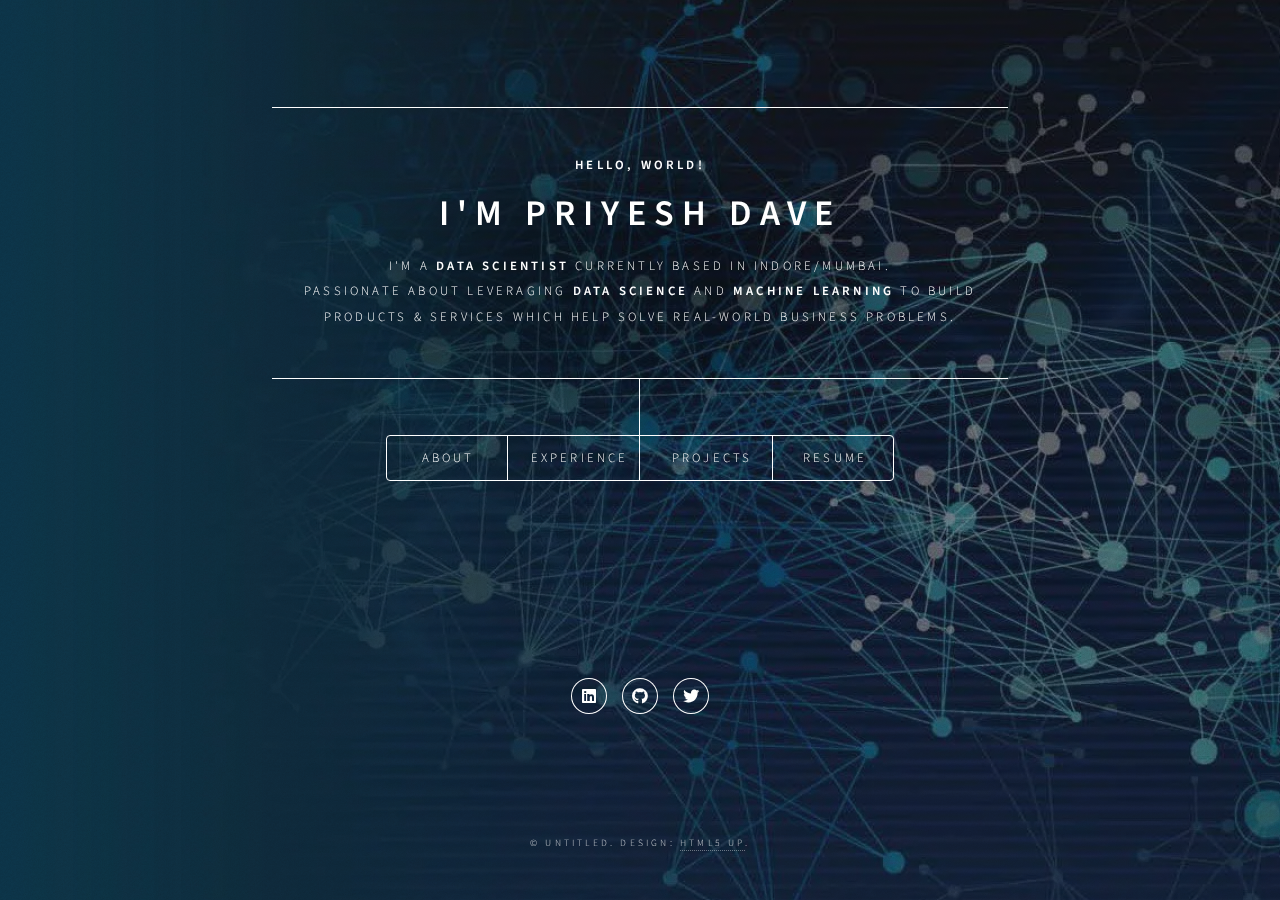
==== index.html @ 86fd133f "Updated resume" ====
<!DOCTYPE HTML>
<!--
	Dimension by HTML5 UP
	html5up.net | @ajlkn
	Free for personal and commercial use under the CCA 3.0 license (html5up.net/license)
-->
<html>
	<head>
		<title>Dimension by HTML5 UP</title>
		<meta charset="utf-8" />
		<meta name="viewport" content="width=device-width, initial-scale=1, user-scalable=no" />
		<link rel="stylesheet" href="assets/css/main.css" />
		<noscript><link rel="stylesheet" href="assets/css/noscript.css" /></noscript>
	</head>
	<body class="is-preload">

		<!-- Wrapper -->
			<div id="wrapper">

				<!-- Header -->
					<header id="header">
						
						<div class="content">
							<div class="inner">
								<h4>Hello, World! </h4>
								<h1>I'm Priyesh Dave </h1>
								<p>I'm a <b>Data Scientist</b> currently based in Indore/Mumbai. <br>Passionate about leveraging <b>Data Science</b> and <b>Machine Learning</b> to build <br> products & services which help solve real-world business problems.<br />
								</p>
							</div>
						</div>
						<nav>
							<ul>
								<li><a href="#intro">About</a></li>
								<li><a href="#work">Experience</a></li>
								<li><a href="#about">Projects</a></li>
								<!-- <li><a href="#accomplishments">Accomplishments</a></li> -->
								<!-- <li><a href="#contact">Contact</a></li> -->
								<li><a href="https://drive.google.com/file/d/1dmKE4GgaMHRzg79tjBp6JbWAm7Pwo9BF/view?usp=sharing">Resume</a></li>
								<!-- <li><a href="https://drive.google.com/file/d/1u9w_qO5BtJC9UgHx9GmhhdQGnmJy3R9a/view?usp=sharing" class="button primary icon solid fa-download">Icon</a></li>		 -->
								<!-- <li><a href="https://drive.google.com/file/d/1u9w_qO5BtJC9UgHx9GmhhdQGnmJy3R9a/view?usp=sharing" class="button icon solid fa-download" attributes-list download ="Priyesh Dave - Resume" >Resume</a></li>					 -->
							</ul>
						</nav>
					</header>
					<br><br><br>
					<div>
						<ul class="icons">
							<li><a href="https://www.linkedin.com/in/priyeshdave21/" class="icon brands fa-linkedin"><span class="label">LinkedIn</span></a></li>
							<li><a href="https://github.com/PriyeshDave/" class="icon brands fa-github"><span class="label">GitHub</span></a></li>
							<li><a href="https://twitter.com/PriyeshDave6" class="icon brands fa-twitter"><span class="label">Twitter</span></a></li>
						</ul>
					</div>
					
					

				<!-- Main -->
					<div id="main">

						<!-- Intro -->
							<article id="intro">
								<h2 class="major">About Me</h2>
								<span class="image main"><img src="images/Profile Picture.jpg" alt="" /></span>
								<p>I am Priyesh Dave, Data science professional with 3.8 years of experience around <b>Machine Learning</b>, <b>Natural Language Processing</b>, <b>Deep Learning</b>, <b>Predictive Modeling</b>, and <b>Statistical Analysis</b>. <br><br>
									
									Passionate about leveraging data science and ML to build products & services which help solve real-world business problems. Motivated to learn, grow and excel in Artificial Intelligence Industry. 
									Presently working as Data Scientist at <a href = "https://www.tcs.com/"><b>Tata Consultancy Services</b></a> in a small agile team for building machine learning models for Westpac Bank and customized core banking software suite.<br><br>

									Adept at organizing and executing complex projects that deliver exceptional results across an array of endeavors in both the profit and non-profit sectors. Presently seeking for Data Scientist and Machine Learning role with long-term goal of being meaningful contributor to an organization. 
									<br><br>
									Open source Outreach and working team member at <a href = "https://omdena.com/" ><b>Omdena</b></a>, a collaborative platform to build innovative, ethical, and efficient AI and Data Science solutions to real-world problems. </p>
							</article>

						<!-- Work -->
							<article id="work">
								<h2 class="major">Experience</h2>
								<br>
								<h3 class="major">Tata Consultancy Services</h3>
								<span class="image main"><img src="images/Tata Consultancy Services.jpg" alt="" /></span>
								<p>Working with exceptional Westpac team to build cutting-edge ML/AI solutions of banking suits.
									Responsible for building Machine Learning model for payments systems that identifies the customers with abusive comments in payments systems.
									<br><br>
									• Redesigned Westpac’s data masking app by using NLP which masks the confidential user information from the production logs.
									<br><br>
									• Implemented FraudPay model to detect the fraudulent payments search used by Westpac’s WDP environment.
									<br><br>
									• Working with exceptional Westpac team to build cutting-edge ML/AI solutions of banking suits. 
									<br><br>
									• Responsible for building Machine Learning model for payments systems that identifies the customers with abusive comments in payments systems. 
									<br><br>
									• Redesigned Westpac’s data masking app by using NLP which masks the confidential user information from the production logs. 
									<br><br>
									• Implemented FraudPay model to detect the fraudulent payments search used by Westpac’s WDP environment.
								</p>

								<br>
								<br>

								<h3 class="major">Omdena</h3>
								<span class="image main"><img src="images/Omdena.jpg" alt="" /></span>
								<p>Open source Outreach and working team member at Omdena, a collaborative platform to build innovative, ethical, and efficient AI and Data Science solutions to real-world problems. 
									<br><br>
									<h4 class="major">Project 1: Document Redaction</h4>
									• Working as an open source contributor with 45 collaborators across the world to build a NLP system for redacting the
									confidential texts from the documents.

									<br><br>
									•  Leading the data analysis team, and deriving data insights from labeled data to drive product and optimizing the algorithms for
									redacting the confidential data in the file.									 

									<br><br>
									• Leading the data analysis team, and deriving data insights from labeled data to drive product and optimizing the algorithms for
									redacting the confidential data in the file.
								</p>


							</article>

						<!-- About -->
							<article id="about">
								<h2 class="major">Projects</h2>
								<span class="image main"><img src="images/Projects.jpg" alt="" /></span>
								<p>I have working on various real world projects ranging from classic Machine Learning to Deep Learning including applications for Natural Language Processing and Computer Vision.</p>
								<br><br>

								<h4 class="major">Project 1: Document Redaction</h4>
								<span class="image main"><img src="images/Document Redaction.jpg" alt="" /></span>
								<p>This project revolves around the ability to recognize sensitive words within documents. To do this I am making use of <b>Natural Language Processing</b>(NLP) where the focus is on <b>Named Entity Recognition</b> which searches a body of text and classifies named entities into predefined categories.</p>
								<ul class="icons">
									<li><a href="https://github.com/PriyeshDave/Document-Redaction" class="icon brands fa-github"><span class="label">GitHub</span></a></li>
								</ul>
								<br><br>

								<h4 class="major">Project 2: Intent Matcher Application</h4>
								<span class="image main"><img src="images/Intent Matching.jpg" alt="" /></span>
								<p>Developed a hybrid model to predict intent of two questions based on generating a context-rich text feature vector by combining single words and word sequences to form a multi-dimensional word embedding structure using <b>Word2Vec</b> model.</p>
								<ul class="icons">
									<li><a href="https://github.com/PriyeshDave/Intent-Matcher-Application" class="icon brands fa-github"><span class="label">GitHub</span></a></li>
								</ul>
								<br><br>

								<h4 class="major">Project 3: Auto Text Generation</h4>
								<span class="image main"><img src="images/Auto Text Generation.png" alt="" /></span>
								<p>Developed an intelligent application that predicts the next n words given a sequence of words based on a <b>Markov's N-Grams</b> assumption.</p>
								<ul class="icons">
									<li><a href="https://github.com/PriyeshDave/Game-Of-Thrones-Text-Generation-" class="icon brands fa-github"><span class="label">GitHub</span></a></li>
									<li><a href="https://share.streamlit.io/priyeshdave/game-of-thrones-text-generation-/main/app.py" class="fa fa-link"></a></li>
								</ul>
								<br><br>

								<h4 class="major">Project 4: Movies Recommender System</h4>
								<span class="image main"><img src="images/Movies Recommendation System.jpg" alt="" /></span>
								<p>Developed an intelligent application that recommends user movies related to the movie selected by the them based on <b>Cosine Similarity</b> among the movies.</p>
								<ul class="icons">
									<li><a href="https://github.com/PriyeshDave/Movie-Recommender-System" class="icon brands fa-github"><span class="label">GitHub</span></a></li>
									<li><a href="https://share.streamlit.io/priyeshdave/movie-recommender-system/main/app.py" class="fa fa-link"></a></li>
								</ul>
								<br><br>

								<h4 class="major">Project 5: Road Traffic Severity Predictor</h4>
								<span class="image main"><img src="images/RTA.png" alt="" /></span>
								<p>RTA severity predictor is an application which predicts the severity of road traffic accident, so as to pave the way for improving the safety level of road traffic.</p>
								<ul class="icons">
									<li><a href="https://github.com/PriyeshDave/Accident-Severity-Predictor" class="icon brands fa-github"><span class="label">GitHub</span></a></li>
									<li><a href="https://accident-severity-predictor.herokuapp.com/" class="fa fa-link"></a></li>
								</ul>
								<br><br>

								<h4 class="major">Project 6: Patient Survival Predictor</h4>
								<span class="image main"><img src="images/PSP.png" alt="" /></span>
								<p>Developed and verified a Deep Learning model for predicting the risk of death in ICU patients. Because the traditional regression model predicts mortality rate based on a simplified relationship between predictor variables and prognosis, it is difficult to improve the predictive ability of that model. Therefore, based on the strong nonlinear fitting ability and more precise algorithms of deep learning, I constructed a neural-network model for predicting the survival rate of patients in the ICU's and explored the influencing patient factors.</p>
								<ul class="icons">
									<li><a href="https://github.com/PriyeshDave/Patient-Survival-Prediction" class="icon brands fa-github"><span class="label">GitHub</span></a></li>
								</ul>
								<br><br>

								<h4 class="major">Project 7: Cyberbully Detector</h4>
								<span class="image main"><img src="images/Cyberbully Detector.png" alt="" /></span>
								<p>Developed and verified a <b>Deep Learning (BidirectionalLSTM)</b> model that classifies whether a given comment is toxic or not.</p>
								<ul class="icons">
									<li><a href="https://github.com/PriyeshDave/Cyberbully-Detection" class="icon brands fa-github"><span class="label">GitHub</span></a></li>
								</ul>
								<br><br>

								<h4 class="major"> Applied ML </h4>
								<span class="image main"><img src="images/Applied ML.png" alt="" /></span>
								<p>Implemented Machine Learning algorithms from scratch using python.</p>
								<ul class="icons">
									<li><a href="https://github.com/PriyeshDave/Applied-ML" class="icon brands fa-github"><span class="label">GitHub</span></a></li>
								</ul>
								<br><br>



							</article>

						<!-- Contact -->
							<article id="contact">
								<h2 class="major">Contact</h2>
								<form method="post" action="#">
									<div class="fields">
										<div class="field half">
											<label for="name">Name</label>
											<input type="text" name="name" id="name" />
										</div>
										<div class="field half">
											<label for="email">Email</label>
											<input type="text" name="email" id="email" />
										</div>
										<div class="field">
											<label for="message">Message</label>
											<textarea name="message" id="message" rows="4"></textarea>
										</div>
									</div>
									<ul class="actions">
										<li><input type="submit" value="Send Message" class="primary" /></li>
										<li><input type="reset" value="Reset" /></li>
									</ul>
								</form>
								<ul class="icons">
									<li><a href="https://www.linkedin.com/in/priyeshdave21/" class="icon brands fa-linkedin"><span class="label">LinkedIn</span></a></li>
									<li><a href="https://github.com/PriyeshDave/" class="icon brands fa-github"><span class="label">GitHub</span></a></li>
									<li><a href="https://twitter.com/PriyeshDave6" class="icon brands fa-twitter"><span class="label">Twitter</span></a></li>
								</ul>
							</article>

							<!-- Accomplishments -->
							<article id="accomplishments">
								<h2 class="major">Accomplishments</h2>
								<span class="image main"><img src="images/Achievements.jpg" alt="" /></span>
									• Recognized and appreciated for delivering efficient solutions and awarded by <b>Performing Award</b> by <a class = "major" href ="https://www.westpac.com.au/"><b>Westpac</b></a>.
								
									<br><br>
									•  Selected in top 300 among 15,000 applicants for Bertelsmann Technology UDACITY MACHINE LEARNING SCHOLARSHIP across
									world, and learnt Machine Learning.									 
							</article>

							<!-- Resume -->
							<article id="resume">
								<ul class="actions">
									<li><a href="https://drive.google.com/file/d/1u9w_qO5BtJC9UgHx9GmhhdQGnmJy3R9a/view?usp=sharing" class="button primary icon solid fa-download">Icon</a></li>
								</ul>								 
							</article>

							

						<!-- Elements -->
							<article id="elements">
								<h2 class="major">Elements</h2>

								<section>
									<h3 class="major">Text</h3>
									<p>This is <b>bold</b> and this is <strong>strong</strong>. This is <i>italic</i> and this is <em>emphasized</em>.
									This is <sup>superscript</sup> text and this is <sub>subscript</sub> text.
									This is <u>underlined</u> and this is code: <code>for (;;) { ... }</code>. Finally, <a href="#">this is a link</a>.</p>
									<hr />
									<h2>Heading Level 2</h2>
									<h3>Heading Level 3</h3>
									<h4>Heading Level 4</h4>
									<h5>Heading Level 5</h5>
									<h6>Heading Level 6</h6>
									<hr />
									<h4>Blockquote</h4>
									<blockquote>Fringilla nisl. Donec accumsan interdum nisi, quis tincidunt felis sagittis eget tempus euismod. Vestibulum ante ipsum primis in faucibus vestibulum. Blandit adipiscing eu felis iaculis volutpat ac adipiscing accumsan faucibus. Vestibulum ante ipsum primis in faucibus lorem ipsum dolor sit amet nullam adipiscing eu felis.</blockquote>
									<h4>Preformatted</h4>
									<pre><code>i = 0;

while (!deck.isInOrder()) {
    print 'Iteration ' + i;
    deck.shuffle();
    i++;
}

print 'It took ' + i + ' iterations to sort the deck.';</code></pre>
								</section>

								<section>
									<h3 class="major">Lists</h3>

									<h4>Unordered</h4>
									<ul>
										<li>Dolor pulvinar etiam.</li>
										<li>Sagittis adipiscing.</li>
										<li>Felis enim feugiat.</li>
									</ul>

									<h4>Alternate</h4>
									<ul class="alt">
										<li>Dolor pulvinar etiam.</li>
										<li>Sagittis adipiscing.</li>
										<li>Felis enim feugiat.</li>
									</ul>

									<h4>Ordered</h4>
									<ol>
										<li>Dolor pulvinar etiam.</li>
										<li>Etiam vel felis viverra.</li>
										<li>Felis enim feugiat.</li>
										<li>Dolor pulvinar etiam.</li>
										<li>Etiam vel felis lorem.</li>
										<li>Felis enim et feugiat.</li>
									</ol>
									<h4>Icons</h4>
									<ul class="icons">
										<li><a href="#" class="icon brands fa-twitter"><span class="label">Twitter</span></a></li>
										<li><a href="#" class="icon brands fa-facebook-f"><span class="label">Facebook</span></a></li>
										<li><a href="#" class="icon brands fa-linkedin"><span class="label">LinkedIn</span></a></li>
										<li><a href="#" class="icon brands fa-github"><span class="label">Github</span></a></li>
										<i class="fa fa-link" aria-hidden="true"></i>
									</ul>

									<h4>Actions</h4>
									<ul class="actions">
										<li><a href="#" class="button primary">Default</a></li>
										<li><a href="#" class="button">Default</a></li>
									</ul>
									<ul class="actions stacked">
										<li><a href="#" class="button primary">Default</a></li>
										<li><a href="#" class="button">Default</a></li>
									</ul>
								</section>

								<section>
									<h3 class="major">Table</h3>
									<h4>Default</h4>
									<div class="table-wrapper">
										<table>
											<thead>
												<tr>
													<th>Name</th>
													<th>Description</th>
													<th>Price</th>
												</tr>
											</thead>
											<tbody>
												<tr>
													<td>Item One</td>
													<td>Ante turpis integer aliquet porttitor.</td>
													<td>29.99</td>
												</tr>
												<tr>
													<td>Item Two</td>
													<td>Vis ac commodo adipiscing arcu aliquet.</td>
													<td>19.99</td>
												</tr>
												<tr>
													<td>Item Three</td>
													<td> Morbi faucibus arcu accumsan lorem.</td>
													<td>29.99</td>
												</tr>
												<tr>
													<td>Item Four</td>
													<td>Vitae integer tempus condimentum.</td>
													<td>19.99</td>
												</tr>
												<tr>
													<td>Item Five</td>
													<td>Ante turpis integer aliquet porttitor.</td>
													<td>29.99</td>
												</tr>
											</tbody>
											<tfoot>
												<tr>
													<td colspan="2"></td>
													<td>100.00</td>
												</tr>
											</tfoot>
										</table>
									</div>

									<h4>Alternate</h4>
									<div class="table-wrapper">
										<table class="alt">
											<thead>
												<tr>
													<th>Name</th>
													<th>Description</th>
													<th>Price</th>
												</tr>
											</thead>
											<tbody>
												<tr>
													<td>Item One</td>
													<td>Ante turpis integer aliquet porttitor.</td>
													<td>29.99</td>
												</tr>
												<tr>
													<td>Item Two</td>
													<td>Vis ac commodo adipiscing arcu aliquet.</td>
													<td>19.99</td>
												</tr>
												<tr>
													<td>Item Three</td>
													<td> Morbi faucibus arcu accumsan lorem.</td>
													<td>29.99</td>
												</tr>
												<tr>
													<td>Item Four</td>
													<td>Vitae integer tempus condimentum.</td>
													<td>19.99</td>
												</tr>
												<tr>
													<td>Item Five</td>
													<td>Ante turpis integer aliquet porttitor.</td>
													<td>29.99</td>
												</tr>
											</tbody>
											<tfoot>
												<tr>
													<td colspan="2"></td>
													<td>100.00</td>
												</tr>
											</tfoot>
										</table>
									</div>
								</section>

								<section>
									<h3 class="major">Buttons</h3>
									<ul class="actions">
										<li><a href="#" class="button primary">Primary</a></li>
										<li><a href="#" class="button">Default</a></li>
									</ul>
									<ul class="actions">
										<li><a href="#" class="button">Default</a></li>
										<li><a href="#" class="button small">Small</a></li>
									</ul>
									<ul class="actions">
										<li><a href="https://drive.google.com/file/d/1u9w_qO5BtJC9UgHx9GmhhdQGnmJy3R9a/view?usp=sharing" class="button primary icon solid fa-download">Icon</a></li>
										<li><a href="#" class="button icon solid fa-download">Icon</a></li>
									</ul>
									<ul class="actions">
										<li><span class="button primary disabled">Disabled</span></li>
										<li><span class="button disabled">Disabled</span></li>
									</ul>
								</section>

								<section>
									<h3 class="major">Form</h3>
									<form method="post" action="#">
										<div class="fields">
											<div class="field half">
												<label for="demo-name">Name</label>
												<input type="text" name="demo-name" id="demo-name" value="" placeholder="Jane Doe" />
											</div>
											<div class="field half">
												<label for="demo-email">Email</label>
												<input type="email" name="demo-email" id="demo-email" value="" placeholder="jane@untitled.tld" />
											</div>
											<div class="field">
												<label for="demo-category">Category</label>
												<select name="demo-category" id="demo-category">
													<option value="">-</option>
													<option value="1">Manufacturing</option>
													<option value="1">Shipping</option>
													<option value="1">Administration</option>
													<option value="1">Human Resources</option>
												</select>
											</div>
											<div class="field half">
												<input type="radio" id="demo-priority-low" name="demo-priority" checked>
												<label for="demo-priority-low">Low</label>
											</div>
											<div class="field half">
												<input type="radio" id="demo-priority-high" name="demo-priority">
												<label for="demo-priority-high">High</label>
											</div>
											<div class="field half">
												<input type="checkbox" id="demo-copy" name="demo-copy">
												<label for="demo-copy">Email me a copy</label>
											</div>
											<div class="field half">
												<input type="checkbox" id="demo-human" name="demo-human" checked>
												<label for="demo-human">Not a robot</label>
											</div>
											<div class="field">
												<label for="demo-message">Message</label>
												<textarea name="demo-message" id="demo-message" placeholder="Enter your message" rows="6"></textarea>
											</div>
										</div>
										<ul class="actions">
											<li><input type="submit" value="Send Message" class="primary" /></li>
											<li><input type="reset" value="Reset" /></li>
										</ul>
									</form>
								</section>

							</article>

					</div>

				<!-- Footer -->
					<footer id="footer">
						<p class="copyright">&copy; Untitled. Design: <a href="https://html5up.net">HTML5 UP</a>.</p>
					</footer>

			</div>

		<!-- BG -->
			<div id="bg"></div>

		<!-- Scripts -->
			<script src="assets/js/jquery.min.js"></script>
			<script src="assets/js/browser.min.js"></script>
			<script src="assets/js/breakpoints.min.js"></script>
			<script src="assets/js/util.js"></script>
			<script src="assets/js/main.js"></script>

	</body>
</html>
---- assets/css/main.css ----
@import url(fontawesome-all.min.css);
@import url("https://fonts.googleapis.com/css?family=Source+Sans+Pro:300italic,600italic,300,600");

/*
	Dimension by HTML5 UP
	html5up.net | @ajlkn
	Free for personal and commercial use under the CCA 3.0 license (html5up.net/license)
*/

html, body, div, span, applet, object,
iframe, h1, h2, h3, h4, h5, h6, p, blockquote,
pre, a, abbr, acronym, address, big, cite,
code, del, dfn, em, img, ins, kbd, q, s, samp,
small, strike, strong, sub, sup, tt, var, b,
u, i, center, dl, dt, dd, ol, ul, li, fieldset,
form, label, legend, table, caption, tbody,
tfoot, thead, tr, th, td, article, aside,
canvas, details, embed, figure, figcaption,
footer, header, hgroup, menu, nav, output, ruby,
section, summary, time, mark, audio, video {
	margin: 0;
	padding: 0;
	border: 0;
	font-size: 100%;
	font: inherit;
	vertical-align: baseline;}

article, aside, details, figcaption, figure,
footer, header, hgroup, menu, nav, section {
	display: block;}

body {
	line-height: 1;
}

ol, ul {
	list-style: none;
}

blockquote, q {
	quotes: none;
}

	blockquote:before, blockquote:after, q:before, q:after {
		content: '';
		content: none;
	}

table {
	border-collapse: collapse;
	border-spacing: 0;
}

body {
	-webkit-text-size-adjust: none;
}

mark {
	background-color: transparent;
	color: inherit;
}

input::-moz-focus-inner {
	border: 0;
	padding: 0;
}

input, select, textarea {
	-moz-appearance: none;
	-webkit-appearance: none;
	-ms-appearance: none;
	appearance: none;
}

/* Basic */

	@-ms-viewport {
		width: device-width;
	}

	@media screen and (max-width: 480px) {

		html, body {
			min-width: 320px;
		}

	}

	html {
		box-sizing: border-box;
	}

	*, *:before, *:after {
		box-sizing: inherit;
	}

	body {
		background: #1b1f22;
	}

		body.is-preload *, body.is-preload *:before, body.is-preload *:after {
			-moz-animation: none !important;
			-webkit-animation: none !important;
			-ms-animation: none !important;
			animation: none !important;
			-moz-transition: none !important;
			-webkit-transition: none !important;
			-ms-transition: none !important;
			transition: none !important;
		}

/* Type */

	html {
		font-size: 16pt;
	}

		@media screen and (max-width: 1680px) {

			html {
				font-size: 12pt;
			}

		}

		@media screen and (max-width: 736px) {

			html {
				font-size: 11pt;
			}

		}

		@media screen and (max-width: 360px) {

			html {
				font-size: 10pt;
			}

		}

	body, input, select, textarea {
		color: #ffffff;
		font-family: "Source Sans Pro", sans-serif;
		font-weight: 300;
		font-size: 1rem;
		line-height: 1.65;
	}

	a {
		-moz-transition: color 0.2s ease-in-out, background-color 0.2s ease-in-out, border-bottom-color 0.2s ease-in-out;
		-webkit-transition: color 0.2s ease-in-out, background-color 0.2s ease-in-out, border-bottom-color 0.2s ease-in-out;
		-ms-transition: color 0.2s ease-in-out, background-color 0.2s ease-in-out, border-bottom-color 0.2s ease-in-out;
		transition: color 0.2s ease-in-out, background-color 0.2s ease-in-out, border-bottom-color 0.2s ease-in-out;
		border-bottom: dotted 1px rgba(255, 255, 255, 0.5);
		text-decoration: none;
		color: inherit;
	}

		a:hover {
			border-bottom-color: transparent;
		}

	strong, b {
		color: #ffffff;
		font-weight: 600;
	}

	em, i {
		font-style: italic;
	}

	p {
		margin: 0 0 2rem 0;
	}

	h1, h2, h3, h4, h5, h6 {
		color: #ffffff;
		font-weight: 600;
		line-height: 1.5;
		margin: 0 0 1rem 0;
		text-transform: uppercase;
		letter-spacing: 0.2rem;
	}

		h1 a, h2 a, h3 a, h4 a, h5 a, h6 a {
			color: inherit;
			text-decoration: none;
		}

		h1.major, h2.major, h3.major, h4.major, h5.major, h6.major {
			border-bottom: solid 1px #ffffff;
			width: -moz-max-content;
			width: -webkit-max-content;
			width: -ms-max-content;
			width: max-content;
			padding-bottom: 0.5rem;
			margin: 0 0 2rem 0;
		}

	h1 {
		font-size: 2.25rem;
		line-height: 1.3;
		letter-spacing: 0.5rem;
	}

	h2 {
		font-size: 1.5rem;
		line-height: 1.4;
		letter-spacing: 0.5rem;
	}

	h3 {
		font-size: 1rem;
	}

	h4 {
		font-size: 0.8rem;
	}

	h5 {
		font-size: 0.7rem;
	}

	h6 {
		font-size: 0.6rem;
	}

	@media screen and (max-width: 736px) {

		h1 {
			font-size: 1.75rem;
			line-height: 1.4;
		}

		h2 {
			font-size: 1.25em;
			line-height: 1.5;
		}

	}

	sub {
		font-size: 0.8rem;
		position: relative;
		top: 0.5rem;
	}

	sup {
		font-size: 0.8rem;
		position: relative;
		top: -0.5rem;
	}

	blockquote {
		border-left: solid 4px #ffffff;
		font-style: italic;
		margin: 0 0 2rem 0;
		padding: 0.5rem 0 0.5rem 2rem;
	}

	code {
		background: rgba(255, 255, 255, 0.075);
		border-radius: 4px;
		font-family: "Courier New", monospace;
		font-size: 0.9rem;
		margin: 0 0.25rem;
		padding: 0.25rem 0.65rem;
	}

	pre {
		-webkit-overflow-scrolling: touch;
		font-family: "Courier New", monospace;
		font-size: 0.9rem;
		margin: 0 0 2rem 0;
	}

		pre code {
			display: block;
			line-height: 1.75;
			padding: 1rem 1.5rem;
			overflow-x: auto;
		}

	hr {
		border: 0;
		border-bottom: solid 1px #ffffff;
		margin: 2.75rem 0;
	}

	.align-left {
		text-align: left;
	}

	.align-center {
		text-align: center;
	}

	.align-right {
		text-align: right;
	}

/* Form */

	form {
		margin: 0 0 2rem 0;
	}

		form > :last-child {
			margin-bottom: 0;
		}

		form > .fields {
			display: -moz-flex;
			display: -webkit-flex;
			display: -ms-flex;
			display: flex;
			-moz-flex-wrap: wrap;
			-webkit-flex-wrap: wrap;
			-ms-flex-wrap: wrap;
			flex-wrap: wrap;
			width: calc(100% + 3rem);
			margin: -1.5rem 0 2rem -1.5rem;
		}

			form > .fields > .field {
				-moz-flex-grow: 0;
				-webkit-flex-grow: 0;
				-ms-flex-grow: 0;
				flex-grow: 0;
				-moz-flex-shrink: 0;
				-webkit-flex-shrink: 0;
				-ms-flex-shrink: 0;
				flex-shrink: 0;
				padding: 1.5rem 0 0 1.5rem;
				width: calc(100% - 1.5rem);
			}

				form > .fields > .field.half {
					width: calc(50% - 0.75rem);
				}

				form > .fields > .field.third {
					width: calc(100%/3 - 0.5rem);
				}

				form > .fields > .field.quarter {
					width: calc(25% - 0.375rem);
				}

		@media screen and (max-width: 480px) {

			form > .fields {
				width: calc(100% + 3rem);
				margin: -1.5rem 0 2rem -1.5rem;
			}

				form > .fields > .field {
					padding: 1.5rem 0 0 1.5rem;
					width: calc(100% - 1.5rem);
				}

					form > .fields > .field.half {
						width: calc(100% - 1.5rem);
					}

					form > .fields > .field.third {
						width: calc(100% - 1.5rem);
					}

					form > .fields > .field.quarter {
						width: calc(100% - 1.5rem);
					}

		}

	label {
		color: #ffffff;
		display: block;
		font-size: 0.8rem;
		font-weight: 300;
		letter-spacing: 0.2rem;
		line-height: 1.5;
		margin: 0 0 1rem 0;
		text-transform: uppercase;
	}

	input[type="text"],
	input[type="password"],
	input[type="email"],
	input[type="tel"],
	select,
	textarea {
		-moz-appearance: none;
		-webkit-appearance: none;
		-ms-appearance: none;
		appearance: none;
		-moz-transition: border-color 0.2s ease-in-out, box-shadow 0.2s ease-in-out, background-color 0.2s ease-in-out;
		-webkit-transition: border-color 0.2s ease-in-out, box-shadow 0.2s ease-in-out, background-color 0.2s ease-in-out;
		-ms-transition: border-color 0.2s ease-in-out, box-shadow 0.2s ease-in-out, background-color 0.2s ease-in-out;
		transition: border-color 0.2s ease-in-out, box-shadow 0.2s ease-in-out, background-color 0.2s ease-in-out;
		background-color: transparent;
		border-radius: 4px;
		border: solid 1px #ffffff;
		color: inherit;
		display: block;
		outline: 0;
		padding: 0 1rem;
		text-decoration: none;
		width: 100%;
	}

		input[type="text"]:invalid,
		input[type="password"]:invalid,
		input[type="email"]:invalid,
		input[type="tel"]:invalid,
		select:invalid,
		textarea:invalid {
			box-shadow: none;
		}

		input[type="text"]:focus,
		input[type="password"]:focus,
		input[type="email"]:focus,
		input[type="tel"]:focus,
		select:focus,
		textarea:focus {
			background: rgba(255, 255, 255, 0.075);
			border-color: #ffffff;
			box-shadow: 0 0 0 1px #ffffff;
		}

	select {
		background-image: url("data:image/svg+xml;charset=utf8,%3Csvg xmlns='http://www.w3.org/2000/svg' width='40' height='40' preserveAspectRatio='none' viewBox='0 0 40 40'%3E%3Cpath d='M9.4,12.3l10.4,10.4l10.4-10.4c0.2-0.2,0.5-0.4,0.9-0.4c0.3,0,0.6,0.1,0.9,0.4l3.3,3.3c0.2,0.2,0.4,0.5,0.4,0.9 c0,0.4-0.1,0.6-0.4,0.9L20.7,31.9c-0.2,0.2-0.5,0.4-0.9,0.4c-0.3,0-0.6-0.1-0.9-0.4L4.3,17.3c-0.2-0.2-0.4-0.5-0.4-0.9 c0-0.4,0.1-0.6,0.4-0.9l3.3-3.3c0.2-0.2,0.5-0.4,0.9-0.4S9.1,12.1,9.4,12.3z' fill='%23ffffff' /%3E%3C/svg%3E");
		background-size: 1.25rem;
		background-repeat: no-repeat;
		background-position: calc(100% - 1rem) center;
		height: 2.75rem;
		padding-right: 2.75rem;
		text-overflow: ellipsis;
	}

		select option {
			color: #ffffff;
			background: #1b1f22;
		}

		select:focus::-ms-value {
			background-color: transparent;
		}

		select::-ms-expand {
			display: none;
		}

	input[type="text"],
	input[type="password"],
	input[type="email"],
	select {
		height: 2.75rem;
	}

	textarea {
		padding: 0.75rem 1rem;
	}

	input[type="checkbox"],
	input[type="radio"] {
		-moz-appearance: none;
		-webkit-appearance: none;
		-ms-appearance: none;
		appearance: none;
		display: block;
		float: left;
		margin-right: -2rem;
		opacity: 0;
		width: 1rem;
		z-index: -1;
	}

		input[type="checkbox"] + label,
		input[type="radio"] + label {
			text-decoration: none;
			-moz-user-select: none;
			-webkit-user-select: none;
			-ms-user-select: none;
			user-select: none;
			color: #ffffff;
			cursor: pointer;
			display: inline-block;
			font-size: 0.8rem;
			font-weight: 300;
			margin: 0 0 0.5rem 0;
			padding-left: 2.65rem;
			padding-right: 0.75rem;
			position: relative;
		}

			input[type="checkbox"] + label:before,
			input[type="radio"] + label:before {
				-moz-osx-font-smoothing: grayscale;
				-webkit-font-smoothing: antialiased;
				display: inline-block;
				font-style: normal;
				font-variant: normal;
				text-rendering: auto;
				line-height: 1;
				text-transform: none !important;
				font-family: 'Font Awesome 5 Free';
				font-weight: 900;
			}

			input[type="checkbox"] + label:before,
			input[type="radio"] + label:before {
				-moz-transition: border-color 0.2s ease-in-out, box-shadow 0.2s ease-in-out, background-color 0.2s ease-in-out;
				-webkit-transition: border-color 0.2s ease-in-out, box-shadow 0.2s ease-in-out, background-color 0.2s ease-in-out;
				-ms-transition: border-color 0.2s ease-in-out, box-shadow 0.2s ease-in-out, background-color 0.2s ease-in-out;
				transition: border-color 0.2s ease-in-out, box-shadow 0.2s ease-in-out, background-color 0.2s ease-in-out;
				border-radius: 4px;
				border: solid 1px #ffffff;
				content: '';
				display: inline-block;
				height: 1.65rem;
				left: 0;
				line-height: 1.65rem;
				position: absolute;
				text-align: center;
				top: -0.15rem;
				width: 1.65rem;
			}

		input[type="checkbox"]:checked + label:before,
		input[type="radio"]:checked + label:before {
			background: #ffffff !important;
			border-color: #ffffff !important;
			color: #1b1f22;
			content: '\f00c';
		}

		input[type="checkbox"]:focus + label:before,
		input[type="radio"]:focus + label:before {
			background: rgba(255, 255, 255, 0.075);
			border-color: #ffffff;
			box-shadow: 0 0 0 1px #ffffff;
		}

	input[type="checkbox"] + label:before {
		border-radius: 4px;
	}

	input[type="radio"] + label:before {
		border-radius: 100%;
	}

	::-webkit-input-placeholder {
		color: rgba(255, 255, 255, 0.5) !important;
		opacity: 1.0;
	}

	:-moz-placeholder {
		color: rgba(255, 255, 255, 0.5) !important;
		opacity: 1.0;
	}

	::-moz-placeholder {
		color: rgba(255, 255, 255, 0.5) !important;
		opacity: 1.0;
	}

	:-ms-input-placeholder {
		color: rgba(255, 255, 255, 0.5) !important;
		opacity: 1.0;
	}

	.formerize-placeholder {
		color: rgba(255, 255, 255, 0.5) !important;
		opacity: 1.0;
	}

/* Box */

	.box {
		border-radius: 4px;
		border: solid 1px #ffffff;
		margin-bottom: 2rem;
		padding: 1.5em;
	}

		.box > :last-child,
		.box > :last-child > :last-child,
		.box > :last-child > :last-child > :last-child {
			margin-bottom: 0;
		}

		.box.alt {
			border: 0;
			border-radius: 0;
			padding: 0;
		}

/* Icon */

	.icon {
		text-decoration: none;
		border-bottom: none;
		position: relative;
	}

		.icon:before {
			-moz-osx-font-smoothing: grayscale;
			-webkit-font-smoothing: antialiased;
			display: inline-block;
			font-style: normal;
			font-variant: normal;
			text-rendering: auto;
			line-height: 1;
			text-transform: none !important;
			font-family: 'Font Awesome 5 Free';
			font-weight: 400;
		}

		.icon > .label {
			display: none;
		}

		.icon:before {
			line-height: inherit;
		}

		.icon.solid:before {
			font-weight: 900;
		}

		.icon.brands:before {
			font-family: 'Font Awesome 5 Brands';
		}

/* Image */

	.image {
		border-radius: 4px;
		border: 0;
		display: inline-block;
		position: relative;
	}

		.image:before {
			pointer-events: none;
			background-image: url("../../images/overlay.png");
			background-color: rgba(19, 21, 25, 0.5);
			border-radius: 4px;
			content: '';
			display: block;
			height: 100%;
			left: 0;
			opacity: 0.5;
			position: absolute;
			top: 0;
			width: 100%;
		}

		.image img {
			border-radius: 4px;
			display: block;
		}

		.image.left, .image.right {
			max-width: 40%;
		}

			.image.left img, .image.right img {
				width: 100%;
			}

		.image.left {
			float: left;
			padding: 0 1.5em 1em 0;
			top: 0.25em;
		}

		.image.right {
			float: right;
			padding: 0 0 1em 1.5em;
			top: 0.25em;
		}

		.image.fit {
			display: block;
			margin: 0 0 2rem 0;
			width: 100%;
		}

			.image.fit img {
				width: 100%;
			}

		.image.main {
			display: block;
			margin: 2.5rem 0;
			width: 100%;
		}

			.image.main img {
				width: 100%;
			}

		@media screen and (max-width: 736px) {

			.image.main {
				margin: 2rem 0;
			}

		}

		@media screen and (max-width: 480px) {

			.image.main {
				margin: 1.5rem 0;
			}

		}

/* List */

	ol {
		list-style: decimal;
		margin: 0 0 2rem 0;
		padding-left: 1.25em;
	}

		ol li {
			padding-left: 0.25em;
		}

	ul {
		list-style: disc;
		margin: 0 0 2rem 0;
		padding-left: 1em;
	}

		ul li {
			padding-left: 0.5em;
		}

		ul.alt {
			list-style: none;
			padding-left: 0;
		}

			ul.alt li {
				border-top: solid 1px #ffffff;
				padding: 0.5em 0;
			}

				ul.alt li:first-child {
					border-top: 0;
					padding-top: 0;
				}

	dl {
		margin: 0 0 2rem 0;
	}

		dl dt {
			display: block;
			font-weight: 600;
			margin: 0 0 1rem 0;
		}

		dl dd {
			margin-left: 2rem;
		}

/* Actions */

	ul.actions {
		display: -moz-flex;
		display: -webkit-flex;
		display: -ms-flex;
		display: flex;
		cursor: default;
		list-style: none;
		margin-left: -1rem;
		padding-left: 0;
	}

		ul.actions li {
			padding: 0 0 0 1rem;
			vertical-align: middle;
		}

		ul.actions.special {
			-moz-justify-content: center;
			-webkit-justify-content: center;
			-ms-justify-content: center;
			justify-content: center;
			width: 100%;
			margin-left: 0;
		}

			ul.actions.special li:first-child {
				padding-left: 0;
			}

		ul.actions.stacked {
			-moz-flex-direction: column;
			-webkit-flex-direction: column;
			-ms-flex-direction: column;
			flex-direction: column;
			margin-left: 0;
		}

			ul.actions.stacked li {
				padding: 1.3rem 0 0 0;
			}

				ul.actions.stacked li:first-child {
					padding-top: 0;
				}

		ul.actions.fit {
			width: calc(100% + 1rem);
		}

			ul.actions.fit li {
				-moz-flex-grow: 1;
				-webkit-flex-grow: 1;
				-ms-flex-grow: 1;
				flex-grow: 1;
				-moz-flex-shrink: 1;
				-webkit-flex-shrink: 1;
				-ms-flex-shrink: 1;
				flex-shrink: 1;
				width: 100%;
			}

				ul.actions.fit li > * {
					width: 100%;
				}

			ul.actions.fit.stacked {
				width: 100%;
			}

		@media screen and (max-width: 480px) {

			ul.actions:not(.fixed) {
				-moz-flex-direction: column;
				-webkit-flex-direction: column;
				-ms-flex-direction: column;
				flex-direction: column;
				margin-left: 0;
				width: 100% !important;
			}

				ul.actions:not(.fixed) li {
					-moz-flex-grow: 1;
					-webkit-flex-grow: 1;
					-ms-flex-grow: 1;
					flex-grow: 1;
					-moz-flex-shrink: 1;
					-webkit-flex-shrink: 1;
					-ms-flex-shrink: 1;
					flex-shrink: 1;
					padding: 1rem 0 0 0;
					text-align: center;
					width: 100%;
				}

					ul.actions:not(.fixed) li > * {
						width: 100%;
					}

					ul.actions:not(.fixed) li:first-child {
						padding-top: 0;
					}

					ul.actions:not(.fixed) li input[type="submit"],
					ul.actions:not(.fixed) li input[type="reset"],
					ul.actions:not(.fixed) li input[type="button"],
					ul.actions:not(.fixed) li button,
					ul.actions:not(.fixed) li .button {
						width: 100%;
					}

						ul.actions:not(.fixed) li input[type="submit"].icon:before,
						ul.actions:not(.fixed) li input[type="reset"].icon:before,
						ul.actions:not(.fixed) li input[type="button"].icon:before,
						ul.actions:not(.fixed) li button.icon:before,
						ul.actions:not(.fixed) li .button.icon:before {
							margin-left: -0.5em;
						}

		}

/* Icons */

	ul.icons {
		cursor: default;
		list-style: none;
		padding-left: 0;
	}

		ul.icons li {
			display: inline-block;
			padding: 0 0.75em 0 0;
		}

			ul.icons li:last-child {
				padding-right: 0;
			}

			ul.icons li a {
				border-radius: 100%;
				box-shadow: inset 0 0 0 1px #ffffff;
				display: inline-block;
				height: 2.25rem;
				line-height: 2.25rem;
				text-align: center;
				width: 2.25rem;
			}

				ul.icons li a:hover {
					background-color: rgba(255, 255, 255, 0.075);
				}

				ul.icons li a:active {
					background-color: rgba(255, 255, 255, 0.175);
				}

/* Table */

	.table-wrapper {
		-webkit-overflow-scrolling: touch;
		overflow-x: auto;
	}

	table {
		margin: 0 0 2rem 0;
		width: 100%;
	}

		table tbody tr {
			border: solid 1px #ffffff;
			border-left: 0;
			border-right: 0;
		}

			table tbody tr:nth-child(2n + 1) {
				background-color: rgba(255, 255, 255, 0.075);
			}

		table td {
			padding: 0.75em 0.75em;
		}

		table th {
			color: #ffffff;
			font-size: 0.9em;
			font-weight: 600;
			padding: 0 0.75em 0.75em 0.75em;
			text-align: left;
		}

		table thead {
			border-bottom: solid 2px #ffffff;
		}

		table tfoot {
			border-top: solid 2px #ffffff;
		}

		table.alt {
			border-collapse: separate;
		}

			table.alt tbody tr td {
				border: solid 1px #ffffff;
				border-left-width: 0;
				border-top-width: 0;
			}

				table.alt tbody tr td:first-child {
					border-left-width: 1px;
				}

			table.alt tbody tr:first-child td {
				border-top-width: 1px;
			}

			table.alt thead {
				border-bottom: 0;
			}

			table.alt tfoot {
				border-top: 0;
			}

/* Button */

	input[type="submit"],
	input[type="reset"],
	input[type="button"],
	button,
	.button {
		-moz-appearance: none;
		-webkit-appearance: none;
		-ms-appearance: none;
		appearance: none;
		-moz-transition: background-color 0.2s ease-in-out, color 0.2s ease-in-out;
		-webkit-transition: background-color 0.2s ease-in-out, color 0.2s ease-in-out;
		-ms-transition: background-color 0.2s ease-in-out, color 0.2s ease-in-out;
		transition: background-color 0.2s ease-in-out, color 0.2s ease-in-out;
		background-color: transparent;
		border-radius: 4px;
		border: 0;
		box-shadow: inset 0 0 0 1px #ffffff;
		color: #ffffff !important;
		cursor: pointer;
		display: inline-block;
		font-size: 0.8rem;
		font-weight: 300;
		height: 2.75rem;
		letter-spacing: 0.2rem;
		line-height: 2.75rem;
		outline: 0;
		padding: 0 1.25rem 0 1.35rem;
		text-align: center;
		text-decoration: none;
		text-transform: uppercase;
		white-space: nowrap;
	}

		input[type="submit"]:hover,
		input[type="reset"]:hover,
		input[type="button"]:hover,
		button:hover,
		.button:hover {
			background-color: rgba(255, 255, 255, 0.075);
		}

		input[type="submit"]:active,
		input[type="reset"]:active,
		input[type="button"]:active,
		button:active,
		.button:active {
			background-color: rgba(255, 255, 255, 0.175);
		}

		input[type="submit"].icon:before,
		input[type="reset"].icon:before,
		input[type="button"].icon:before,
		button.icon:before,
		.button.icon:before {
			margin-right: 0.5em;
		}

		input[type="submit"].fit,
		input[type="reset"].fit,
		input[type="button"].fit,
		button.fit,
		.button.fit {
			width: 100%;
		}

		input[type="submit"].small,
		input[type="reset"].small,
		input[type="button"].small,
		button.small,
		.button.small {
			font-size: 0.6rem;
			height: 2.0625rem;
			line-height: 2.0625rem;
		}

		input[type="submit"].primary,
		input[type="reset"].primary,
		input[type="button"].primary,
		button.primary,
		.button.primary {
			background-color: #ffffff;
			color: #1b1f22 !important;
			font-weight: 600;
		}

		input[type="submit"].disabled, input[type="submit"]:disabled,
		input[type="reset"].disabled,
		input[type="reset"]:disabled,
		input[type="button"].disabled,
		input[type="button"]:disabled,
		button.disabled,
		button:disabled,
		.button.disabled,
		.button:disabled {
			pointer-events: none;
			cursor: default;
			opacity: 0.25;
		}

	input[type="submit"],
	input[type="reset"],
	input[type="button"],
	button {
		line-height: calc(2.75rem - 2px);
	}

/* BG */

	#bg {
		-moz-transform: scale(1.0);
		-webkit-transform: scale(1.0);
		-ms-transform: scale(1.0);
		transform: scale(1.0);
		-webkit-backface-visibility: hidden;
		position: fixed;
		top: 0;
		left: 0;
		width: 100%;
		height: 100vh;
		z-index: 1;
	}

		#bg:before, #bg:after {
			content: '';
			display: block;
			position: absolute;
			top: 0;
			left: 0;
			width: 100%;
			height: 100%;
		}

		#bg:before {
			-moz-transition: background-color 2.5s ease-in-out;
			-webkit-transition: background-color 2.5s ease-in-out;
			-ms-transition: background-color 2.5s ease-in-out;
			transition: background-color 2.5s ease-in-out;
			-moz-transition-delay: 0.75s;
			-webkit-transition-delay: 0.75s;
			-ms-transition-delay: 0.75s;
			transition-delay: 0.75s;
			background-image: linear-gradient(to top, rgba(19, 21, 25, 0.5), rgba(19, 21, 25, 0.5)), url("../../images/overlay.png");
			background-size: auto,
 256px 256px;
			background-position: center,
 center;
			background-repeat: no-repeat,
 repeat;
			z-index: 2;
		}

		#bg:after {
			-moz-transform: scale(1.125);
			-webkit-transform: scale(1.125);
			-ms-transform: scale(1.125);
			transform: scale(1.125);
			-moz-transition: -moz-transform 0.325s ease-in-out, -moz-filter 0.325s ease-in-out;
			-webkit-transition: -webkit-transform 0.325s ease-in-out, -webkit-filter 0.325s ease-in-out;
			-ms-transition: -ms-transform 0.325s ease-in-out, -ms-filter 0.325s ease-in-out;
			transition: transform 0.325s ease-in-out, filter 0.325s ease-in-out;
			background-image: url("../../images/AI3.webp");
			background-position: center;
			background-size: cover;
			background-repeat: no-repeat;
			z-index: 1;
		}

		body.is-article-visible #bg:after {
			-moz-transform: scale(1.0825);
			-webkit-transform: scale(1.0825);
			-ms-transform: scale(1.0825);
			transform: scale(1.0825);
			-moz-filter: blur(0.2rem);
			-webkit-filter: blur(0.2rem);
			-ms-filter: blur(0.2rem);
			filter: blur(0.2rem);
		}

		body.is-preload #bg:before {
			background-color: #000000;
		}

/* Wrapper */

	#wrapper {
		display: -moz-flex;
		display: -webkit-flex;
		display: -ms-flex;
		display: flex;
		-moz-flex-direction: column;
		-webkit-flex-direction: column;
		-ms-flex-direction: column;
		flex-direction: column;
		-moz-align-items: center;
		-webkit-align-items: center;
		-ms-align-items: center;
		align-items: center;
		-moz-justify-content: space-between;
		-webkit-justify-content: space-between;
		-ms-justify-content: space-between;
		justify-content: space-between;
		position: relative;
		min-height: 100vh;
		width: 100%;
		padding: 4rem 2rem;
		z-index: 3;
	}

		#wrapper:before {
			content: '';
			display: block;
		}

		@media screen and (max-width: 1680px) {

			#wrapper {
				padding: 3rem 2rem;
			}

		}

		@media screen and (max-width: 736px) {

			#wrapper {
				padding: 2rem 1rem;
			}

		}

		@media screen and (max-width: 480px) {

			#wrapper {
				padding: 1rem;
			}

		}

/* Header */

	#header {
		display: -moz-flex;
		display: -webkit-flex;
		display: -ms-flex;
		display: flex;
		-moz-flex-direction: column;
		-webkit-flex-direction: column;
		-ms-flex-direction: column;
		flex-direction: column;
		-moz-align-items: center;
		-webkit-align-items: center;
		-ms-align-items: center;
		align-items: center;
		-moz-transition: -moz-transform 0.325s ease-in-out, -moz-filter 0.325s ease-in-out, opacity 0.325s ease-in-out;
		-webkit-transition: -webkit-transform 0.325s ease-in-out, -webkit-filter 0.325s ease-in-out, opacity 0.325s ease-in-out;
		-ms-transition: -ms-transform 0.325s ease-in-out, -ms-filter 0.325s ease-in-out, opacity 0.325s ease-in-out;
		transition: transform 0.325s ease-in-out, filter 0.325s ease-in-out, opacity 0.325s ease-in-out;
		background-image: -moz-radial-gradient(rgba(0, 0, 0, 0.25) 25%, rgba(0, 0, 0, 0) 55%);
		background-image: -webkit-radial-gradient(rgba(0, 0, 0, 0.25) 25%, rgba(0, 0, 0, 0) 55%);
		background-image: -ms-radial-gradient(rgba(0, 0, 0, 0.25) 25%, rgba(0, 0, 0, 0) 55%);
		background-image: radial-gradient(rgba(0, 0, 0, 0.25) 25%, rgba(0, 0, 0, 0) 55%);
		max-width: 100%;
		text-align: center;
	}

		#header > * {
			-moz-transition: opacity 0.325s ease-in-out;
			-webkit-transition: opacity 0.325s ease-in-out;
			-ms-transition: opacity 0.325s ease-in-out;
			transition: opacity 0.325s ease-in-out;
			position: relative;
			margin-top: 3.5rem;
		}

			#header > *:before {
				content: '';
				display: block;
				position: absolute;
				top: calc(-3.5rem - 1px);
				left: calc(50% - 1px);
				width: 1px;
				height: calc(3.5rem + 1px);
				background: #ffffff;
			}

		#header > :first-child {
			margin-top: 0;
		}

			#header > :first-child:before {
				display: none;
			}

		#header .logo {
			width: 5.5rem;
			height: 5.5rem;
			line-height: 5.5rem;
			border: solid 1px #ffffff;
			border-radius: 100%;
		}

			#header .logo .icon:before {
				font-size: 2rem;
			}

		#header .content {
			border-style: solid;
			border-color: #ffffff;
			border-top-width: 1px;
			border-bottom-width: 1px;
			max-width: 100%;
		}

			#header .content .inner {
				-moz-transition: max-height 0.75s ease, padding 0.75s ease, opacity 0.325s ease-in-out;
				-webkit-transition: max-height 0.75s ease, padding 0.75s ease, opacity 0.325s ease-in-out;
				-ms-transition: max-height 0.75s ease, padding 0.75s ease, opacity 0.325s ease-in-out;
				transition: max-height 0.75s ease, padding 0.75s ease, opacity 0.325s ease-in-out;
				-moz-transition-delay: 0.25s;
				-webkit-transition-delay: 0.25s;
				-ms-transition-delay: 0.25s;
				transition-delay: 0.25s;
				padding: 3rem 2rem;
				max-height: 40rem;
				overflow: hidden;
			}

				#header .content .inner > :last-child {
					margin-bottom: 0;
				}

			#header .content p {
				text-transform: uppercase;
				letter-spacing: 0.2rem;
				font-size: 0.8rem;
				line-height: 2;
			}

		#header nav ul {
			display: -moz-flex;
			display: -webkit-flex;
			display: -ms-flex;
			display: flex;
			margin-bottom: 0;
			list-style: none;
			padding-left: 0;
			border: solid 1px #ffffff;
			border-radius: 4px;
		}

			#header nav ul li {
				padding-left: 0;
				border-left: solid 1px #ffffff;
			}

				#header nav ul li:first-child {
					border-left: 0;
				}

				#header nav ul li a {
					display: block;
					min-width: 7.5rem;
					height: 2.75rem;
					line-height: 2.75rem;
					padding: 0 1.25rem 0 1.45rem;
					text-transform: uppercase;
					letter-spacing: 0.2rem;
					font-size: 0.8rem;
					border-bottom: 0;
				}

					#header nav ul li a:hover {
						background-color: rgba(255, 255, 255, 0.075);
					}

					#header nav ul li a:active {
						background-color: rgba(255, 255, 255, 0.175);
					}

		#header nav.use-middle:after {
			content: '';
			display: block;
			position: absolute;
			top: 0;
			left: calc(50% - 1px);
			width: 1px;
			height: 100%;
			background: #ffffff;
		}

		#header nav.use-middle ul li.is-middle {
			border-left: 0;
		}

		body.is-article-visible #header {
			-moz-transform: scale(0.95);
			-webkit-transform: scale(0.95);
			-ms-transform: scale(0.95);
			transform: scale(0.95);
			-moz-filter: blur(0.1rem);
			-webkit-filter: blur(0.1rem);
			-ms-filter: blur(0.1rem);
			filter: blur(0.1rem);
			opacity: 0;
		}

		body.is-preload #header {
			-moz-filter: blur(0.125rem);
			-webkit-filter: blur(0.125rem);
			-ms-filter: blur(0.125rem);
			filter: blur(0.125rem);
		}

			body.is-preload #header > * {
				opacity: 0;
			}

			body.is-preload #header .content .inner {
				max-height: 0;
				padding-top: 0;
				padding-bottom: 0;
				opacity: 0;
			}

		@media screen and (max-width: 980px) {

			#header .content p br {
				display: none;
			}

		}

		@media screen and (max-width: 736px) {

			#header > * {
				margin-top: 2rem;
			}

				#header > *:before {
					top: calc(-2rem - 1px);
					height: calc(2rem + 1px);
				}

			#header .logo {
				width: 4.75rem;
				height: 4.75rem;
				line-height: 4.75rem;
			}

				#header .logo .icon:before {
					font-size: 1.75rem;
				}

			#header .content .inner {
				padding: 2.5rem 1rem;
			}

			#header .content p {
				line-height: 1.875;
			}

		}

		@media screen and (max-width: 480px) {

			#header {
				padding: 1.5rem 0;
			}

				#header .content .inner {
					padding: 2.5rem 0;
				}

				#header nav ul {
					-moz-flex-direction: column;
					-webkit-flex-direction: column;
					-ms-flex-direction: column;
					flex-direction: column;
					min-width: 10rem;
					max-width: 100%;
				}

					#header nav ul li {
						border-left: 0;
						border-top: solid 1px #ffffff;
					}

						#header nav ul li:first-child {
							border-top: 0;
						}

						#header nav ul li a {
							height: 3rem;
							line-height: 3rem;
							min-width: 0;
							width: 100%;
						}

				#header nav.use-middle:after {
					display: none;
				}

		}

/* Main */

	#main {
		-moz-flex-grow: 1;
		-webkit-flex-grow: 1;
		-ms-flex-grow: 1;
		flex-grow: 1;
		-moz-flex-shrink: 1;
		-webkit-flex-shrink: 1;
		-ms-flex-shrink: 1;
		flex-shrink: 1;
		display: -moz-flex;
		display: -webkit-flex;
		display: -ms-flex;
		display: flex;
		-moz-align-items: center;
		-webkit-align-items: center;
		-ms-align-items: center;
		align-items: center;
		-moz-justify-content: center;
		-webkit-justify-content: center;
		-ms-justify-content: center;
		justify-content: center;
		-moz-flex-direction: column;
		-webkit-flex-direction: column;
		-ms-flex-direction: column;
		flex-direction: column;
		position: relative;
		max-width: 100%;
		z-index: 3;
	}

		#main article {
			-moz-transform: translateY(0.25rem);
			-webkit-transform: translateY(0.25rem);
			-ms-transform: translateY(0.25rem);
			transform: translateY(0.25rem);
			-moz-transition: opacity 0.325s ease-in-out, -moz-transform 0.325s ease-in-out;
			-webkit-transition: opacity 0.325s ease-in-out, -webkit-transform 0.325s ease-in-out;
			-ms-transition: opacity 0.325s ease-in-out, -ms-transform 0.325s ease-in-out;
			transition: opacity 0.325s ease-in-out, transform 0.325s ease-in-out;
			padding: 4.5rem 2.5rem 1.5rem 2.5rem ;
			position: relative;
			width: 40rem;
			max-width: 100%;
			background-color: rgba(27, 31, 34, 0.85);
			border-radius: 4px;
			opacity: 0;
		}

			#main article.active {
				-moz-transform: translateY(0);
				-webkit-transform: translateY(0);
				-ms-transform: translateY(0);
				transform: translateY(0);
				opacity: 1;
			}

			#main article .close {
				display: block;
				position: absolute;
				top: 0;
				right: 0;
				width: 4rem;
				height: 4rem;
				cursor: pointer;
				text-indent: 4rem;
				overflow: hidden;
				white-space: nowrap;
			}

				#main article .close:before {
					-moz-transition: background-color 0.2s ease-in-out;
					-webkit-transition: background-color 0.2s ease-in-out;
					-ms-transition: background-color 0.2s ease-in-out;
					transition: background-color 0.2s ease-in-out;
					content: '';
					display: block;
					position: absolute;
					top: 0.75rem;
					left: 0.75rem;
					width: 2.5rem;
					height: 2.5rem;
					border-radius: 100%;
					background-position: center;
					background-image: url("data:image/svg+xml;charset=utf8,%3Csvg xmlns='http://www.w3.org/2000/svg' xmlns:xlink='http://www.w3.org/1999/xlink' width='20px' height='20px' viewBox='0 0 20 20' zoomAndPan='disable'%3E%3Cstyle%3Eline %7B stroke: %23ffffff%3B stroke-width: 1%3B %7D%3C/style%3E%3Cline x1='2' y1='2' x2='18' y2='18' /%3E%3Cline x1='18' y1='2' x2='2' y2='18' /%3E%3C/svg%3E");
					background-size: 20px 20px;
					background-repeat: no-repeat;
				}

				#main article .close:hover:before {
					background-color: rgba(255, 255, 255, 0.075);
				}

				#main article .close:active:before {
					background-color: rgba(255, 255, 255, 0.175);
				}

		@media screen and (max-width: 736px) {

			#main article {
				padding: 3.5rem 2rem 0.5rem 2rem ;
			}

				#main article .close:before {
					top: 0.875rem;
					left: 0.875rem;
					width: 2.25rem;
					height: 2.25rem;
					background-size: 14px 14px;
				}

		}

		@media screen and (max-width: 480px) {

			#main article {
				padding: 3rem 1.5rem 0.5rem 1.5rem ;
			}

		}

/* Footer */

	#footer {
		-moz-transition: -moz-transform 0.325s ease-in-out, -moz-filter 0.325s ease-in-out, opacity 0.325s ease-in-out;
		-webkit-transition: -webkit-transform 0.325s ease-in-out, -webkit-filter 0.325s ease-in-out, opacity 0.325s ease-in-out;
		-ms-transition: -ms-transform 0.325s ease-in-out, -ms-filter 0.325s ease-in-out, opacity 0.325s ease-in-out;
		transition: transform 0.325s ease-in-out, filter 0.325s ease-in-out, opacity 0.325s ease-in-out;
		width: 100%;
		max-width: 100%;
		margin-top: 2rem;
		text-align: center;
	}

		#footer .copyright {
			letter-spacing: 0.2rem;
			font-size: 0.6rem;
			opacity: 0.75;
			margin-bottom: 0;
			text-transform: uppercase;
		}

		body.is-article-visible #footer {
			-moz-transform: scale(0.95);
			-webkit-transform: scale(0.95);
			-ms-transform: scale(0.95);
			transform: scale(0.95);
			-moz-filter: blur(0.1rem);
			-webkit-filter: blur(0.1rem);
			-ms-filter: blur(0.1rem);
			filter: blur(0.1rem);
			opacity: 0;
		}

		body.is-preload #footer {
			opacity: 0;
		}
---- assets/css/noscript.css ----
/*
	Dimension by HTML5 UP
	html5up.net | @ajlkn
	Free for personal and commercial use under the CCA 3.0 license (html5up.net/license)
*/

/* BG */

	body.is-preload #bg:before {
		background-color: transparent;
	}

/* Header */

	body.is-preload #header {
		-moz-filter: none;
		-webkit-filter: none;
		-ms-filter: none;
		filter: none;
	}

		body.is-preload #header > * {
			opacity: 1;
		}

		body.is-preload #header .content .inner {
			max-height: none;
			padding: 3rem 2rem;
			opacity: 1;
		}

/* Main */

	#main article {
		opacity: 1;
		margin: 4rem 0 0 0;
	}
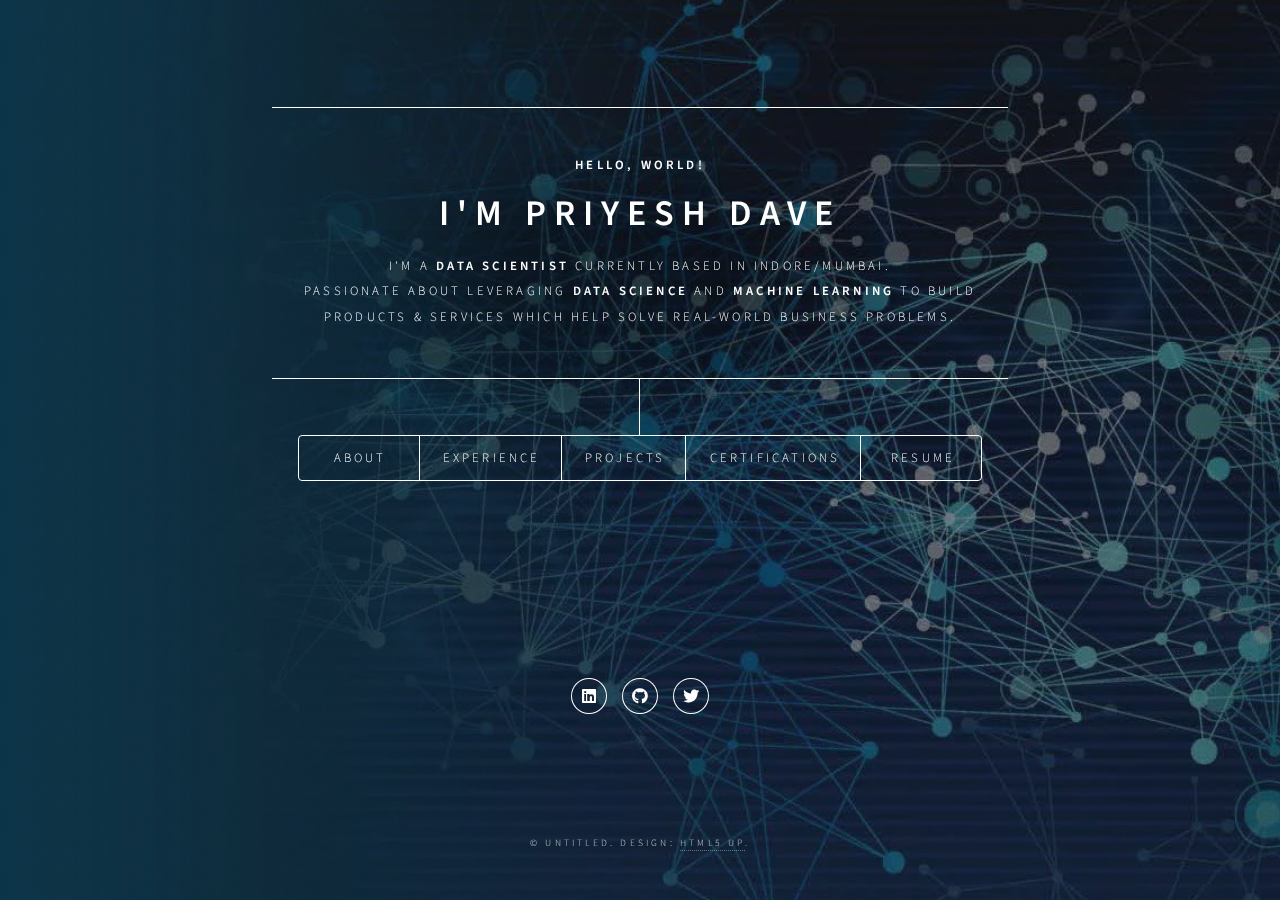
==== commit 96ba514f: "Adding certifications" ====
--- a/index.html
+++ b/index.html
@@ -33,9 +33,10 @@
 								<li><a href="#intro">About</a></li>
 								<li><a href="#work">Experience</a></li>
 								<li><a href="#about">Projects</a></li>
+								<li><a href="#certifications">Certifications</a></li>
 								<!-- <li><a href="#accomplishments">Accomplishments</a></li> -->
 								<!-- <li><a href="#contact">Contact</a></li> -->
-								<li><a href="https://drive.google.com/file/d/1dmKE4GgaMHRzg79tjBp6JbWAm7Pwo9BF/view?usp=sharing">Resume</a></li>
+								<li><a href="https://drive.google.com/file/d/1E8spaFNcTrhIe_qzTYcOEZXWfrOuhQaS/view?usp=sharing">Resume</a></li>
 								<!-- <li><a href="https://drive.google.com/file/d/1u9w_qO5BtJC9UgHx9GmhhdQGnmJy3R9a/view?usp=sharing" class="button primary icon solid fa-download">Icon</a></li>		 -->
 								<!-- <li><a href="https://drive.google.com/file/d/1u9w_qO5BtJC9UgHx9GmhhdQGnmJy3R9a/view?usp=sharing" class="button icon solid fa-download" attributes-list download ="Priyesh Dave - Resume" >Resume</a></li>					 -->
 							</ul>
@@ -188,6 +189,52 @@
 								</ul>
 								<br><br>
 
+
+
+							</article>
+
+							<article id="certifications">
+								<h2 class="major">Certifications</h2>
+								<br>
+								<h3 class="major">AWS INNOVATE AI & ML EDITION</h3>
+								<span class="image main"><img src="images/AWS Innovate AL & ML Edition.jpeg" alt="" /></span>
+								<br>
+								<br>
+
+								<br>
+								<h3 class="major">Accenture AI Digital</h3>
+								<span class="image main"><img src="images/Accenture.png" alt="" /></span>
+								<br>
+								<br>
+
+								
+								<br>
+								<h3 class="major">The Machine Learning Company</h3>
+								<span class="image main"><img src="images/MGP.png" alt="" /></span>
+								<br>
+								<br>
+
+								<br>
+								<h3 class="major">Ultimate AWS Certified Cloud Practitioner</h3>
+								<span class="image main"><img src="images/AWS Cloud Practitioner.png" alt="" /></span>
+								<br>
+								<br>
+
+								
+								<br>
+								<h3 class="major">UMICH - Intermediate PostgreSQL</h3>
+								<span class="image main"><img src="images/Intermediate PostgreSQL.png" alt="" /></span>
+								<br>
+								<br>
+
+								
+								<br>
+								<h3 class="major">UMICH - Basic PostgreSQL</h3>
+								<span class="image main"><img src="images/Basic PostgreSQL.png" alt="" /></span>
+								<br>
+								<br>
+
+			
 
 
 							</article>
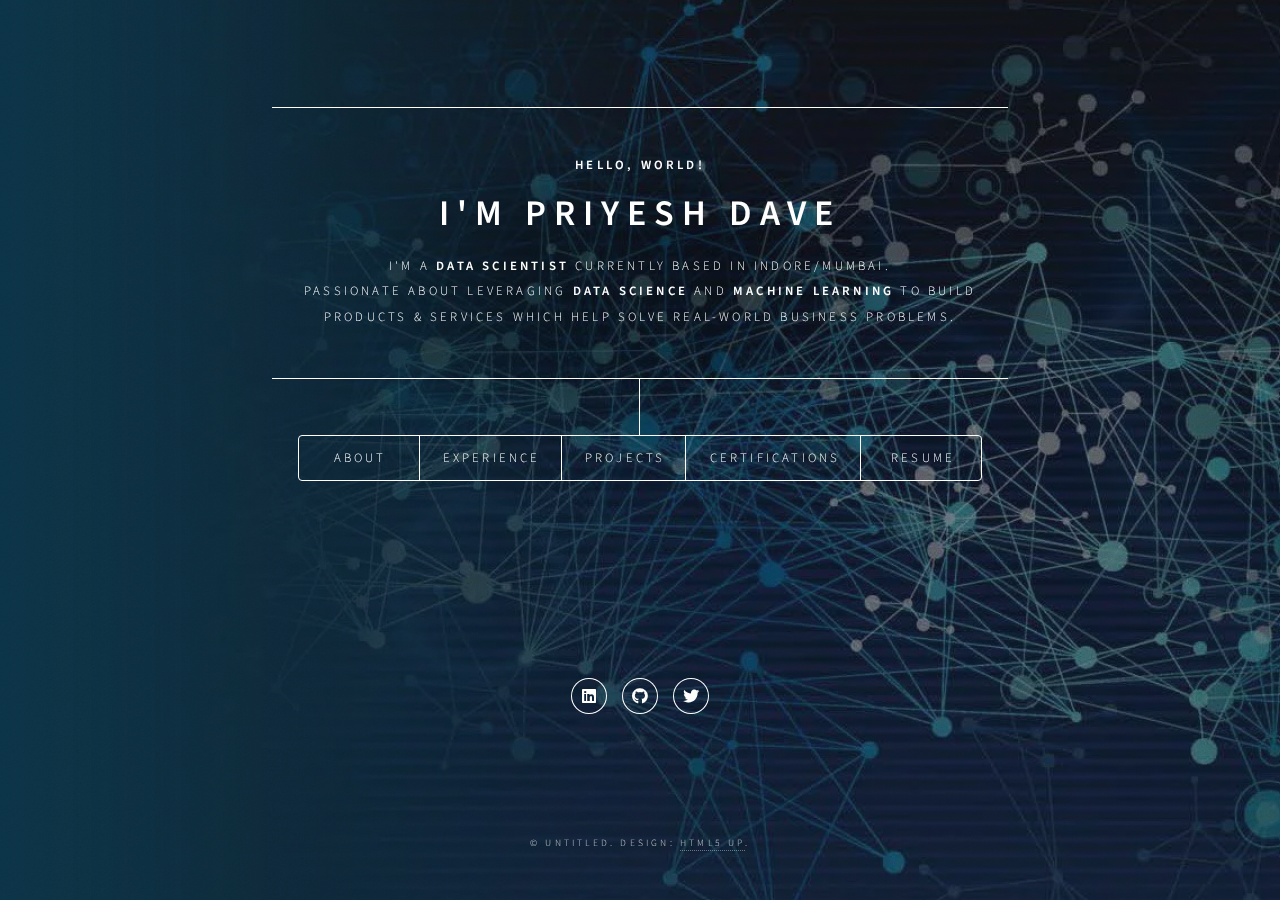
==== commit e772e08f: "updated resume" ====
--- a/index.html
+++ b/index.html
@@ -36,7 +36,7 @@
 								<li><a href="#certifications">Certifications</a></li>
 								<!-- <li><a href="#accomplishments">Accomplishments</a></li> -->
 								<!-- <li><a href="#contact">Contact</a></li> -->
-								<li><a href="https://drive.google.com/file/d/1E8spaFNcTrhIe_qzTYcOEZXWfrOuhQaS/view?usp=sharing">Resume</a></li>
+								<li><a href="https://drive.google.com/file/d/1OwsJWGasuJnMVg4NS09bhn8el5fgD7ZR/view?usp=sharing">Resume</a></li>
 								<!-- <li><a href="https://drive.google.com/file/d/1u9w_qO5BtJC9UgHx9GmhhdQGnmJy3R9a/view?usp=sharing" class="button primary icon solid fa-download">Icon</a></li>		 -->
 								<!-- <li><a href="https://drive.google.com/file/d/1u9w_qO5BtJC9UgHx9GmhhdQGnmJy3R9a/view?usp=sharing" class="button icon solid fa-download" attributes-list download ="Priyesh Dave - Resume" >Resume</a></li>					 -->
 							</ul>
@@ -110,6 +110,15 @@
 									<br><br>
 									• Leading the data analysis team, and deriving data insights from labeled data to drive product and optimizing the algorithms for
 									redacting the confidential data in the file.
+									<br><br>
+									<h4 class="major">Project 2: Sustainability Benchmarking System</h4>
+									•  Machine Learning Engineer Lead at Omdena, building a Global Company Sustainability Benchmarking System for SustainLab based in Sweden.									 
+									<br><br>
+									• The result of this project, which is related to text mining and text analysis of annual sustainability reports that companies publish globally, will be used to benchmark companies in their industry and globally.
+									<br><br>
+
+									• The sustainability benchmarking system combined with their software product will be very valuable for companies, and the comparison against competitors is a compelling incentive for companies to set more ambitious goals and take bolder steps towards those goals.
+									
 								</p>
 
 
@@ -201,12 +210,23 @@
 								<br>
 								<br>
 
+								<h3 class="major">AWS Cloud Practitioner Essentials</h3>
+								<span class="image main"><img src="images/AWS Cloud Practitioner Essentials.png" alt="" /></span>
+								<br>
+								<br>
+
 								<br>
 								<h3 class="major">Accenture AI Digital</h3>
 								<span class="image main"><img src="images/Accenture.png" alt="" /></span>
 								<br>
 								<br>
 
+								<br>
+								<h3 class="major">Machine Learning Engineer</h3>
+								<span class="image main"><img src="images/Omdena - Redactable.png" alt="" /></span>
+								<br>
+								<br>
+
 								
 								<br>
 								<h3 class="major">The Machine Learning Company</h3>
@@ -214,8 +234,9 @@
 								<br>
 								<br>
 
-								<br>
-								<h3 class="major">Ultimate AWS Certified Cloud Practitioner</h3>
+
+								<br>
+								<h3 class="major">Ultimate AWS Cloud Practitioner</h3>
 								<span class="image main"><img src="images/AWS Cloud Practitioner.png" alt="" /></span>
 								<br>
 								<br>
